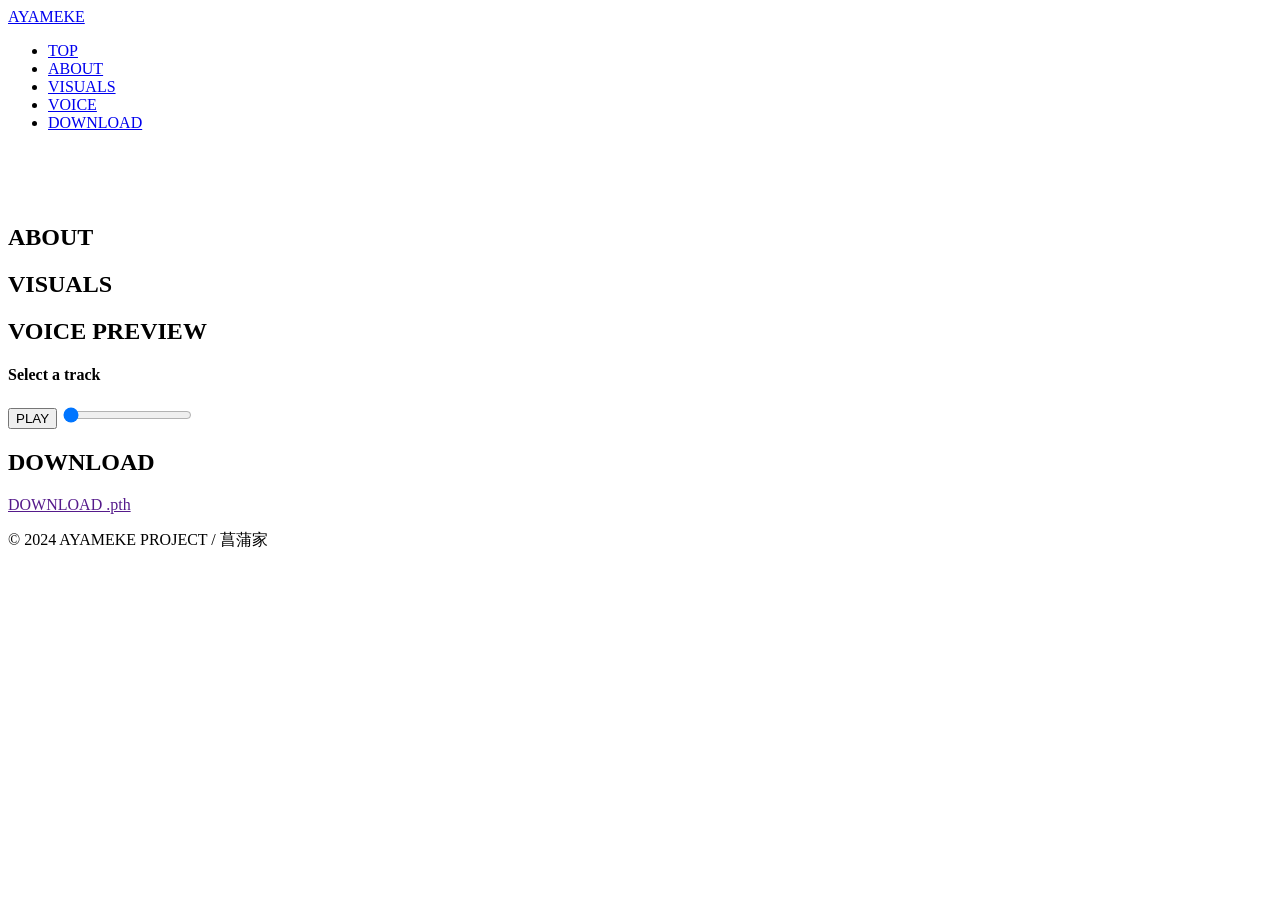
==== model.html @ bf0ce0d0 "Add files via upload" ====
<!DOCTYPE html>
<html lang="ja">
<head>
    <meta charset="UTF-8">
    <link rel="stylesheet" href="style.css">
</head>
<body>
    <main>
        <section id="hero">
            <div class="hero-left"><img id="js-main-img" src=""></div>
            <div class="hero-right">
                <div class="title-area">
                    <p class="en-title" id="js-en-title"></p>
                    <h1 class="main-name" id="js-name"></h1>
                </div>
            </div>
        </section>

        <section id="about">
            <div class="container">
                <div class="concept-visual">
                    <img id="js-sacra-img" src="">
                    <div class="concept-text">
                        <h2 class="section-label">ABOUT</h2>
                        <p class="body-text" id="js-about-text"></p>
                    </div>
                </div>
            </div>
        </section>

        <section id="visuals" class="container">
            <h2 class="section-label">VISUALS</h2>
            <div class="gallery-grid" id="js-gallery"></div>
        </section>

        <section id="voice" class="container">
            <h2 class="section-label">VOICE PREVIEW</h2>
            <div class="player-wrapper">
                <div class="player-display">
                    <h4 id="track-title">Select a track</h4>
                    <div class="player-ui">
                        <button id="play-pause-btn">PLAY</button>
                        <input type="range" id="seek-bar" value="0">
                    </div>
                    <audio id="audio-element"></audio>
                </div>
                <ul class="playlist" id="js-playlist"></ul>
            </div>
        </section>

        <section id="download" class="container">
            <div class="dl-box">
                <h2 class="section-label">DOWNLOAD</h2>
                <a id="js-dl-btn" href="" class="btn-dl">DOWNLOAD .pth</a>
            </div>
        </section>
    </main>
    
    <script src="data.js"></script>
    <script src="common.js"></script>
    <script>
        // プレイヤーの再生ロジック（common.jsから呼ばれる）
        function initPlayer() {
            const audio = document.getElementById('audio-element');
            const playBtn = document.getElementById('play-pause-btn');
            const seekBar = document.getElementById('seek-bar');
            const trackTitle = document.getElementById('track-title');
            const tracks = document.querySelectorAll('.track');

            tracks.forEach(track => {
                track.onclick = () => {
                    tracks.forEach(t => t.classList.remove('active'));
                    track.classList.add('active');
                    audio.src = track.dataset.src;
                    trackTitle.innerText = track.innerText;
                    audio.play();
                    playBtn.innerText = 'PAUSE';
                };
            });
            playBtn.onclick = () => {
                if (audio.paused) { audio.play(); playBtn.innerText = 'PAUSE'; }
                else { audio.pause(); playBtn.innerText = 'PLAY'; }
            };
            audio.ontimeupdate = () => { seekBar.value = (audio.currentTime / audio.duration) * 100 || 0; };
            seekBar.oninput = () => { audio.currentTime = (seekBar.value / 100) * audio.duration; };
        }
    </script>
</body>
</html>
---- style.css ----
/* --- 前回の基本設定に加え、トップページ用を追加 --- */
.portal { text-align: center; padding-top: 150px; }

.character-select {
    display: flex;
    justify-content: center;
    gap: 40px;
    margin-top: 50px;
}

.char-card {
    text-decoration: none;
    color: inherit;
    width: 300px;
    transition: 0.3s;
}

.char-card img {
    width: 100%;
    filter: grayscale(100%);
    transition: 0.5s;
    border-bottom: 1px solid var(--border-color);
}

.char-card:hover img {
    filter: grayscale(0%);
    transform: translateY(-10px);
}

.char-card h3 {
    margin-top: 20px;
    letter-spacing: 0.2em;
}

.char-card p {
    font-size: 0.8rem;
    color: var(--main-accent);
    letter-spacing: 0.1em;
}
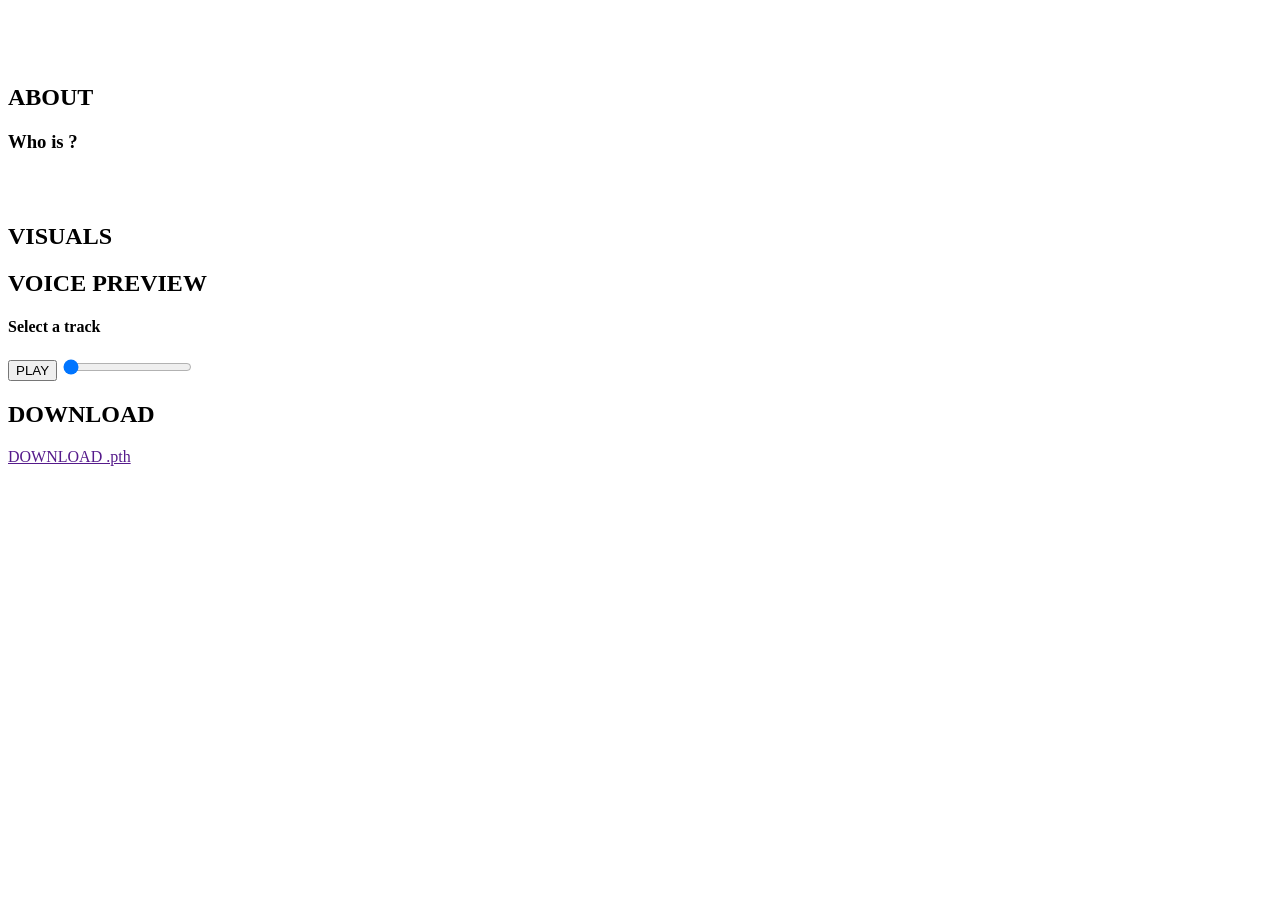
==== commit ba962bc4: "up" ====
--- a/model.html
+++ b/model.html
@@ -16,17 +16,24 @@
             </div>
         </section>
 
-        <section id="about">
-            <div class="container">
-                <div class="concept-visual">
-                    <img id="js-sacra-img" src="">
-                    <div class="concept-text">
-                        <h2 class="section-label">ABOUT</h2>
-                        <p class="body-text" id="js-about-text"></p>
-                    </div>
+        <!-- ABOUTセクションの中身を以下のように書き換え -->
+<section id="about">
+    <div class="container">
+        <div class="concept-visual">
+            <img id="js-sacra-img" src="">
+            <div class="concept-text">
+                <h2 class="section-label">ABOUT</h2>
+                <h3>Who is <span class="purple" id="js-en-name"></span>?</h3>
+                <p class="body-text" id="js-about-text"></p>
+                
+                <!-- 詳細プロフィールの追加 -->
+                <div class="info-grid" id="js-profile-info">
+                    <!-- JSでここに流し込みます -->
                 </div>
             </div>
-        </section>
+        </div>
+    </div>
+</section>
 
         <section id="visuals" class="container">
             <h2 class="section-label">VISUALS</h2>
--- a/style.css
+++ b/style.css
@@ -1,39 +1,22 @@
-/* --- 前回の基本設定に加え、トップページ用を追加 --- */
-.portal { text-align: center; padding-top: 150px; }
-
-.character-select {
-    display: flex;
-    justify-content: center;
-    gap: 40px;
-    margin-top: 50px;
+.info-grid {
+    margin-top: 30px;
+    display: grid;
+    grid-template-columns: repeat(auto-fit, minmax(200px, 1fr));
+    gap: 15px;
+    border-top: 1px solid var(--border-color);
+    padding-top: 20px;
 }
 
-.char-card {
-    text-decoration: none;
-    color: inherit;
-    width: 300px;
-    transition: 0.3s;
+.info-item {
+    font-size: 0.85rem;
+    display: flex;
+    flex-direction: column;
 }
 
-.char-card img {
-    width: 100%;
-    filter: grayscale(100%);
-    transition: 0.5s;
-    border-bottom: 1px solid var(--border-color);
-}
-
-.char-card:hover img {
-    filter: grayscale(0%);
-    transform: translateY(-10px);
-}
-
-.char-card h3 {
-    margin-top: 20px;
+.info-item span {
+    font-size: 0.6rem;
+    color: var(--main-accent);
+    text-transform: uppercase;
     letter-spacing: 0.2em;
-}
-
-.char-card p {
-    font-size: 0.8rem;
-    color: var(--main-accent);
-    letter-spacing: 0.1em;
+    margin-bottom: 5px;
 }
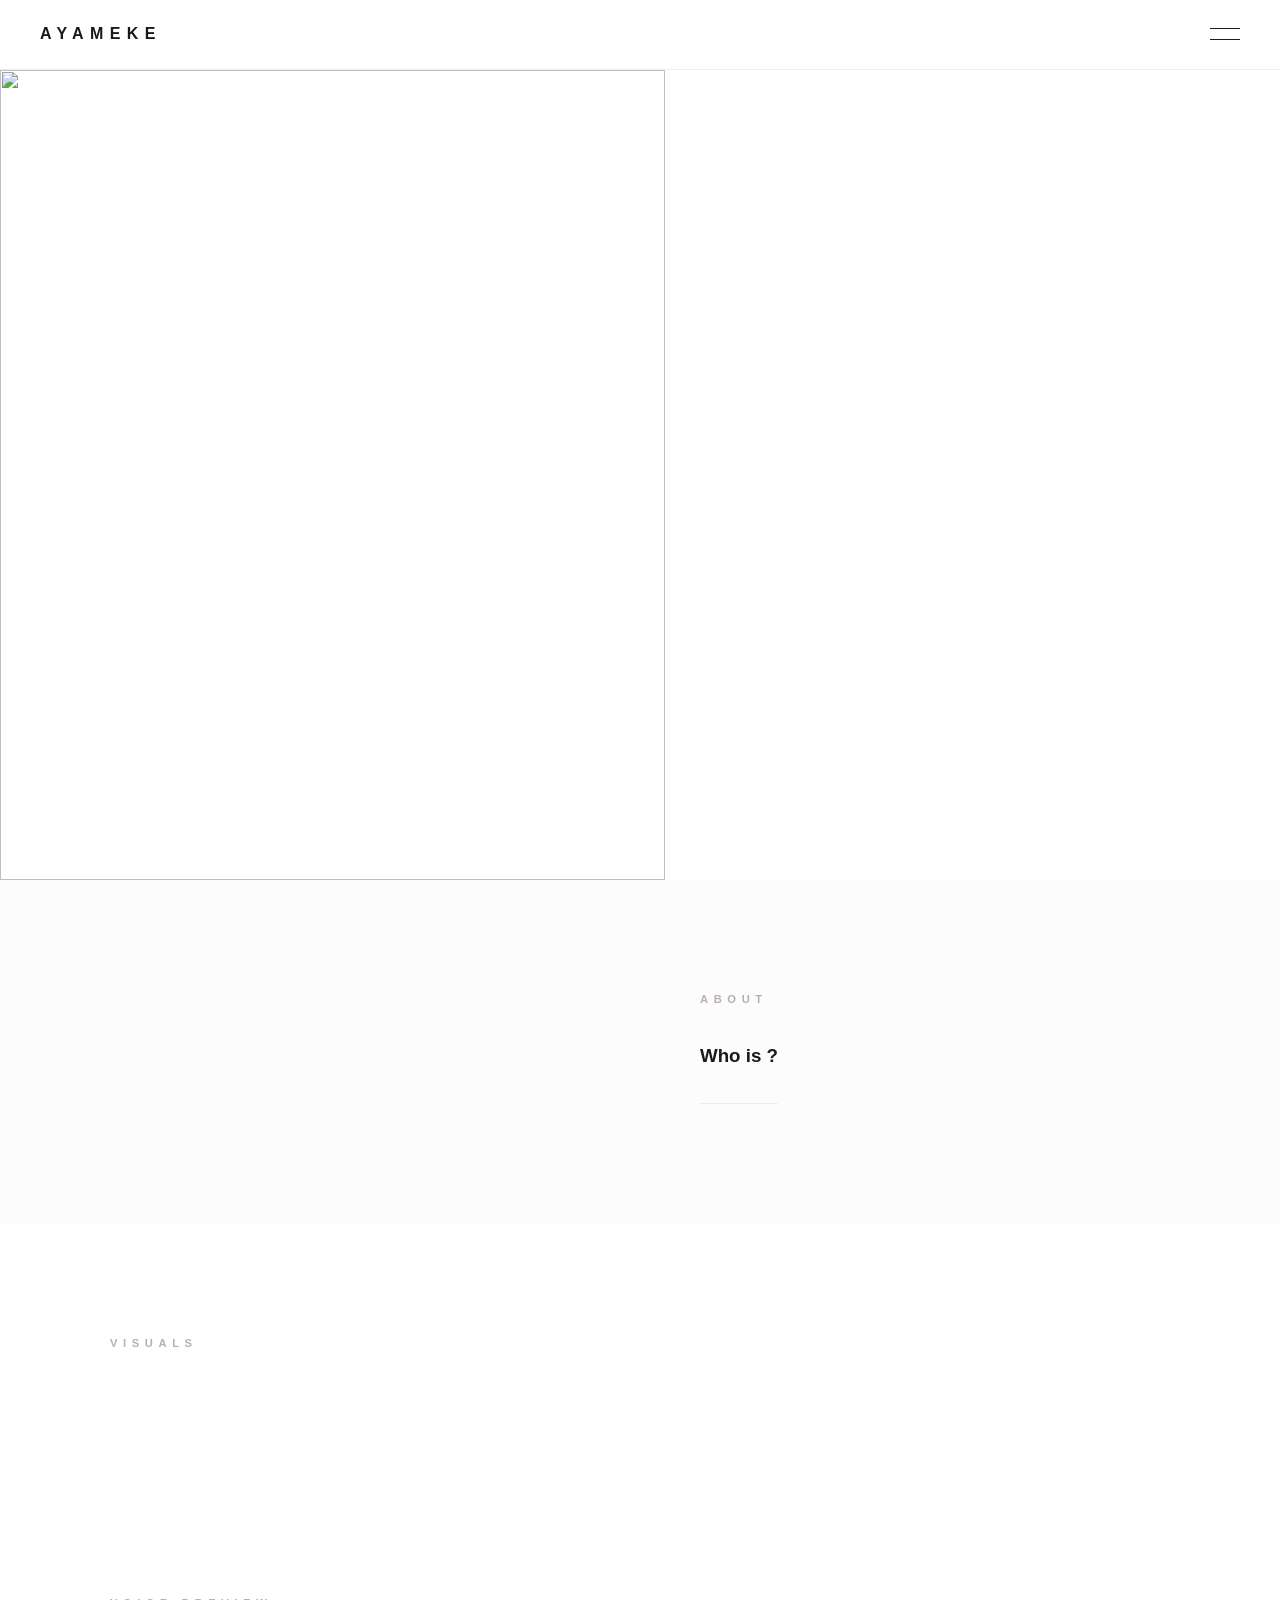
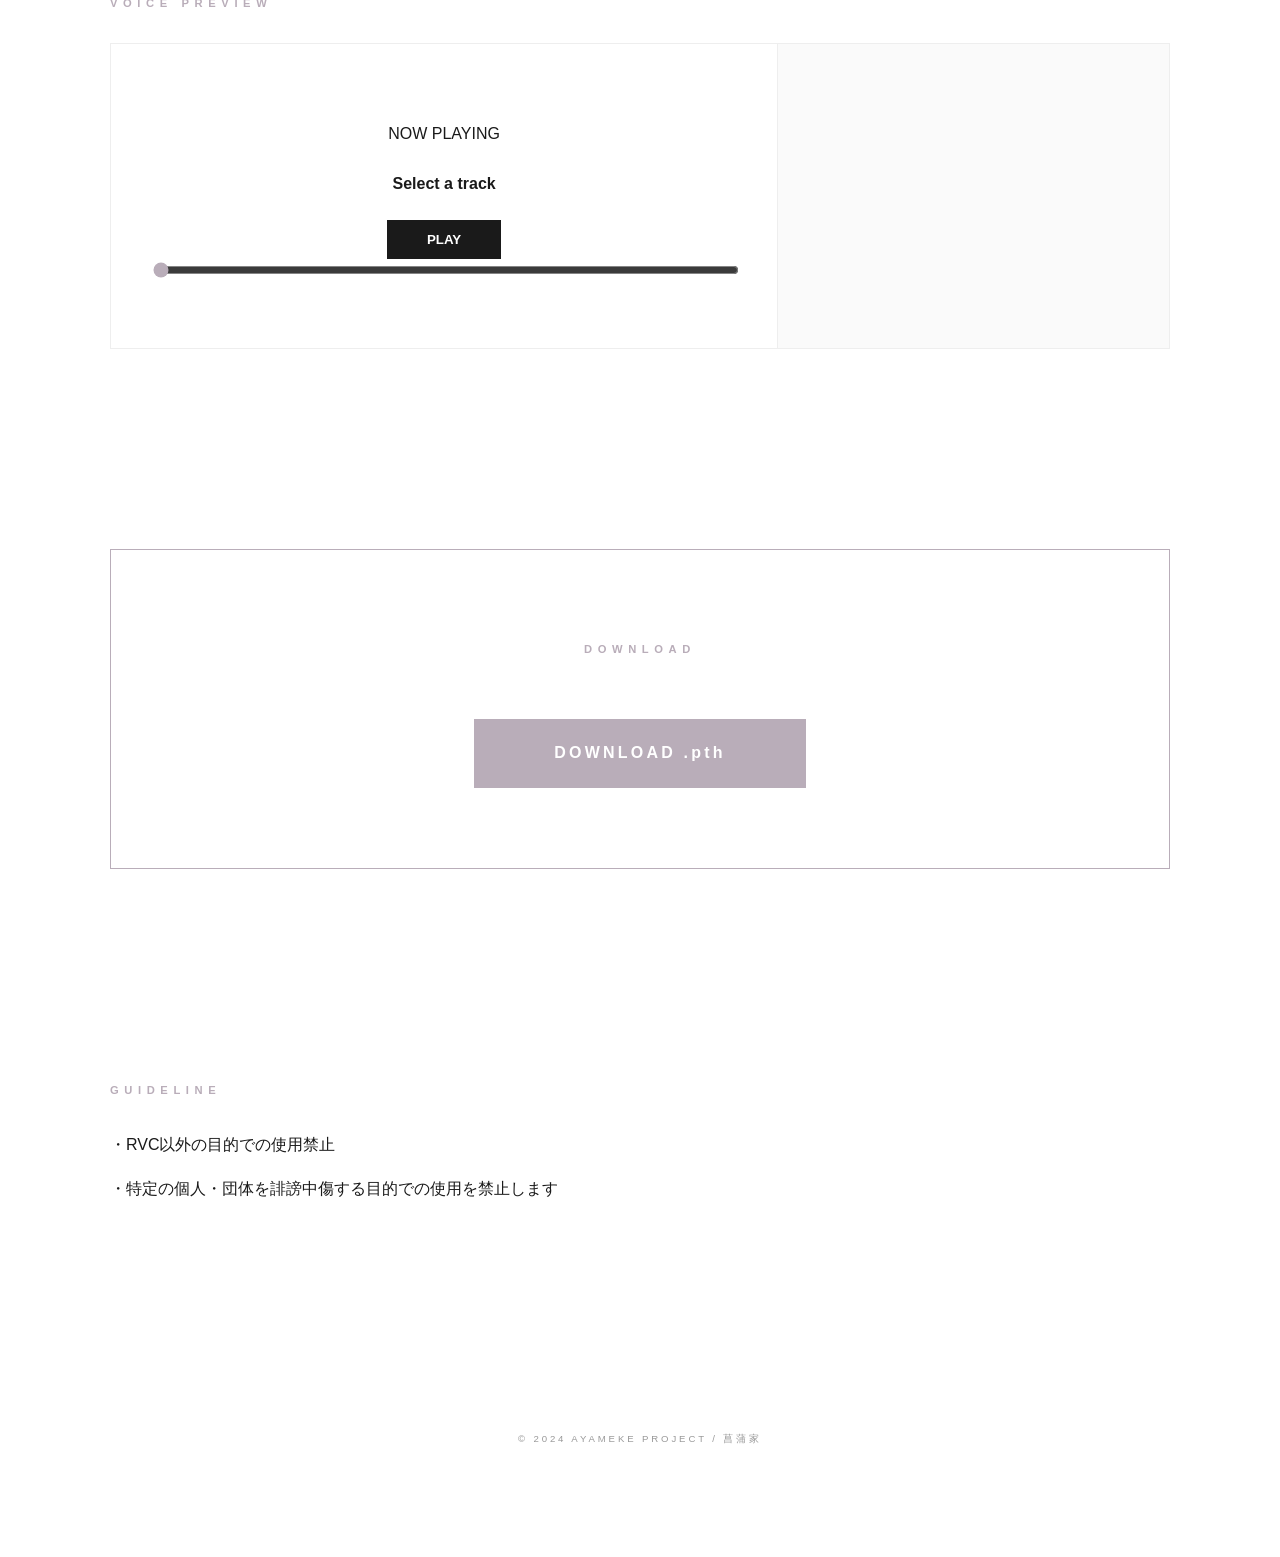
==== commit 5f090ccd: "Add files via upload" ====
--- a/model.html
+++ b/model.html
@@ -2,6 +2,7 @@
 <html lang="ja">
 <head>
     <meta charset="UTF-8">
+    <meta name="viewport" content="width=device-width, initial-scale=1.0">
     <link rel="stylesheet" href="style.css">
 </head>
 <body>
@@ -16,24 +17,19 @@
             </div>
         </section>
 
-        <!-- ABOUTセクションの中身を以下のように書き換え -->
-<section id="about">
-    <div class="container">
-        <div class="concept-visual">
-            <img id="js-sacra-img" src="">
-            <div class="concept-text">
-                <h2 class="section-label">ABOUT</h2>
-                <h3>Who is <span class="purple" id="js-en-name"></span>?</h3>
-                <p class="body-text" id="js-about-text"></p>
-                
-                <!-- 詳細プロフィールの追加 -->
-                <div class="info-grid" id="js-profile-info">
-                    <!-- JSでここに流し込みます -->
+        <section id="about">
+            <div class="container">
+                <div class="concept-visual">
+                    <img id="js-sacra-img" src="">
+                    <div class="concept-text">
+                        <h2 class="section-label">ABOUT</h2>
+                        <h3>Who is <span class="purple" id="js-en-name"></span>?</h3>
+                        <p class="body-text" id="js-about-text"></p>
+                        <div class="info-grid" id="js-profile-info"></div>
+                    </div>
                 </div>
             </div>
-        </div>
-    </div>
-</section>
+        </section>
 
         <section id="visuals" class="container">
             <h2 class="section-label">VISUALS</h2>
@@ -44,7 +40,7 @@
             <h2 class="section-label">VOICE PREVIEW</h2>
             <div class="player-wrapper">
                 <div class="player-display">
-                    <h4 id="track-title">Select a track</h4>
+                    <div class="now-playing"><p>NOW PLAYING</p><h4 id="track-title">Select a track</h4></div>
                     <div class="player-ui">
                         <button id="play-pause-btn">PLAY</button>
                         <input type="range" id="seek-bar" value="0">
@@ -61,12 +57,19 @@
                 <a id="js-dl-btn" href="" class="btn-dl">DOWNLOAD .pth</a>
             </div>
         </section>
+
+        <section id="guideline" class="container">
+            <h3 class="section-label">GUIDELINE</h3>
+            <div class="terms-content">
+                <p>・RVC以外の目的での使用禁止</p>
+                <p>・特定の個人・団体を誹謗中傷する目的での使用を禁止します</p>
+            </div>
+        </section>
     </main>
     
     <script src="data.js"></script>
     <script src="common.js"></script>
     <script>
-        // プレイヤーの再生ロジック（common.jsから呼ばれる）
         function initPlayer() {
             const audio = document.getElementById('audio-element');
             const playBtn = document.getElementById('play-pause-btn');
@@ -80,11 +83,11 @@
                     track.classList.add('active');
                     audio.src = track.dataset.src;
                     trackTitle.innerText = track.innerText;
-                    audio.play();
-                    playBtn.innerText = 'PAUSE';
+                    audio.play(); playBtn.innerText = 'PAUSE';
                 };
             });
             playBtn.onclick = () => {
+                if (!audio.src) return;
                 if (audio.paused) { audio.play(); playBtn.innerText = 'PAUSE'; }
                 else { audio.pause(); playBtn.innerText = 'PLAY'; }
             };
--- a/style.css
+++ b/style.css
@@ -1,22 +1,98 @@
-.info-grid {
-    margin-top: 30px;
-    display: grid;
-    grid-template-columns: repeat(auto-fit, minmax(200px, 1fr));
-    gap: 15px;
-    border-top: 1px solid var(--border-color);
-    padding-top: 20px;
+@font-face {
+    font-family: 'KokiGothic';
+    src: url('font/font_1_kokugl_1.15_rls.ttf') format('truetype');
 }
 
-.info-item {
-    font-size: 0.85rem;
-    display: flex;
-    flex-direction: column;
+:root {
+    --main-accent: #B9ADB9;
+    --text-black: #1a1a1a;
+    --bg-white: #ffffff;
+    --light-gray: #fcfcfc;
+    --border-color: #eeeeee;
+    --header-height: 70px;
 }
 
-.info-item span {
-    font-size: 0.6rem;
-    color: var(--main-accent);
-    text-transform: uppercase;
-    letter-spacing: 0.2em;
-    margin-bottom: 5px;
+* { box-sizing: border-box; }
+html { scroll-behavior: smooth; }
+body {
+    background-color: var(--bg-white);
+    color: var(--text-black);
+    font-family: 'KokiGothic', 'Noto Sans JP', sans-serif;
+    margin: 0; line-height: 1.8;
+}
+
+header {
+    background-color: var(--bg-white);
+    border-bottom: 1px solid var(--border-color);
+    height: var(--header-height);
+    position: fixed; top: 0; width: 100%; z-index: 2000;
+    display: flex; align-items: center;
+}
+.header-container {
+    width: 100%; max-width: 1400px; margin: 0 auto; padding: 0 40px;
+    display: flex; justify-content: space-between; align-items: center;
+}
+.logo a { font-weight: 900; letter-spacing: 0.4em; text-decoration: none; color: inherit; }
+
+.menu-btn { width: 30px; height: 12px; position: relative; cursor: pointer; }
+.menu-btn span { position: absolute; width: 100%; height: 1px; background-color: var(--text-black); transition: 0.4s; }
+.menu-btn span:first-child { top: 0; }
+.menu-btn span:last-child { bottom: 0; }
+.menu-btn.active span:first-child { transform: translateY(5.5px) rotate(45deg); }
+.menu-btn.active span:last-child { transform: translateY(-5.5px) rotate(-45deg); }
+
+.nav-overlay {
+    position: fixed; top: var(--header-height); left: 0; width: 100%; height: calc(100% - var(--header-height));
+    background: rgba(255, 255, 255, 0.98); z-index: 1500;
+    display: flex; justify-content: center; align-items: center;
+    opacity: 0; visibility: hidden; transition: 0.4s; backdrop-filter: blur(10px);
+}
+.nav-overlay.active { opacity: 1; visibility: visible; }
+.nav-overlay ul { list-style: none; text-align: center; padding: 0; }
+.nav-overlay li { margin: 30px 0; }
+.nav-overlay a { text-decoration: none; color: var(--text-black); font-size: 2rem; font-weight: 900; letter-spacing: 0.2em; }
+
+main { padding-top: var(--header-height); }
+.container { max-width: 1100px; margin: 0 auto; padding: 100px 20px; }
+.section-label { font-size: 0.7rem; font-weight: 900; letter-spacing: 0.5em; color: var(--main-accent); margin-bottom: 30px; text-transform: uppercase; }
+.purple { color: var(--main-accent); }
+
+#hero { display: flex; height: 90vh; }
+.hero-left { flex: 1.2; }
+.hero-left img { width: 100%; height: 100%; object-fit: cover; }
+.hero-right { flex: 1; display: flex; align-items: center; padding-left: 60px; }
+.main-name { font-size: clamp(3rem, 8vw, 6rem); font-weight: 900; }
+
+#about { background-color: var(--light-gray); }
+.concept-visual { display: flex; align-items: center; gap: 60px; }
+.concept-visual img { width: 50%; box-shadow: 20px 20px 0 var(--main-accent); }
+.info-grid { margin-top: 30px; display: grid; grid-template-columns: repeat(auto-fit, minmax(150px, 1fr)); gap: 15px; border-top: 1px solid var(--border-color); padding-top: 20px; }
+.info-item span { font-size: 0.6rem; color: var(--main-accent); text-transform: uppercase; letter-spacing: 0.2em; }
+
+.gallery-grid { display: grid; grid-template-columns: repeat(auto-fit, minmax(280px, 1fr)); gap: 30px; }
+.gallery-item img { width: 100%; border: 1px solid var(--border-color); }
+.gallery-item p { font-size: 0.7rem; text-align: center; color: var(--main-accent); margin-top: 10px; }
+
+.player-wrapper { display: flex; border: 1px solid var(--border-color); background: #fff; }
+.player-display { flex: 1.5; padding: 60px 40px; text-align: center; border-right: 1px solid var(--border-color); }
+.playlist { flex: 1; list-style: none; padding: 0; margin: 0; background: #fafafa; }
+.track { padding: 20px; border-bottom: 1px solid var(--border-color); cursor: pointer; font-size: 0.9rem; }
+.track.active { border-left: 6px solid var(--main-accent); color: var(--main-accent); background: #fff; font-weight: bold; }
+#play-pause-btn { background: var(--text-black); color: white; border: none; padding: 12px 40px; cursor: pointer; font-family: inherit; font-weight: 900; }
+#seek-bar { width: 100%; accent-color: var(--main-accent); }
+
+.character-select { display: flex; justify-content: center; gap: 40px; margin-top: 50px; }
+.char-card { text-decoration: none; color: inherit; width: 300px; text-align: center; }
+.char-card img { width: 100%; filter: grayscale(100%); transition: 0.5s; border: 1px solid var(--border-color); }
+.char-card:hover img { filter: grayscale(0%); transform: translateY(-10px); }
+
+.dl-box { text-align: center; border: 1px solid var(--main-accent); padding: 80px 20px; }
+.btn-dl { display: inline-block; background: var(--main-accent); color: white; padding: 20px 80px; text-decoration: none; font-weight: 900; letter-spacing: 0.2em; margin-top: 30px; }
+
+footer { text-align: center; padding: 100px; font-size: 0.6rem; color: #999; letter-spacing: 0.3em; }
+
+@media (max-width: 768px) {
+    #hero, .concept-visual, .player-wrapper { flex-direction: column; }
+    .hero-right { padding: 40px; } .concept-visual img { width: 100%; }
+    .player-display { border-right: none; border-bottom: 1px solid var(--border-color); }
 }
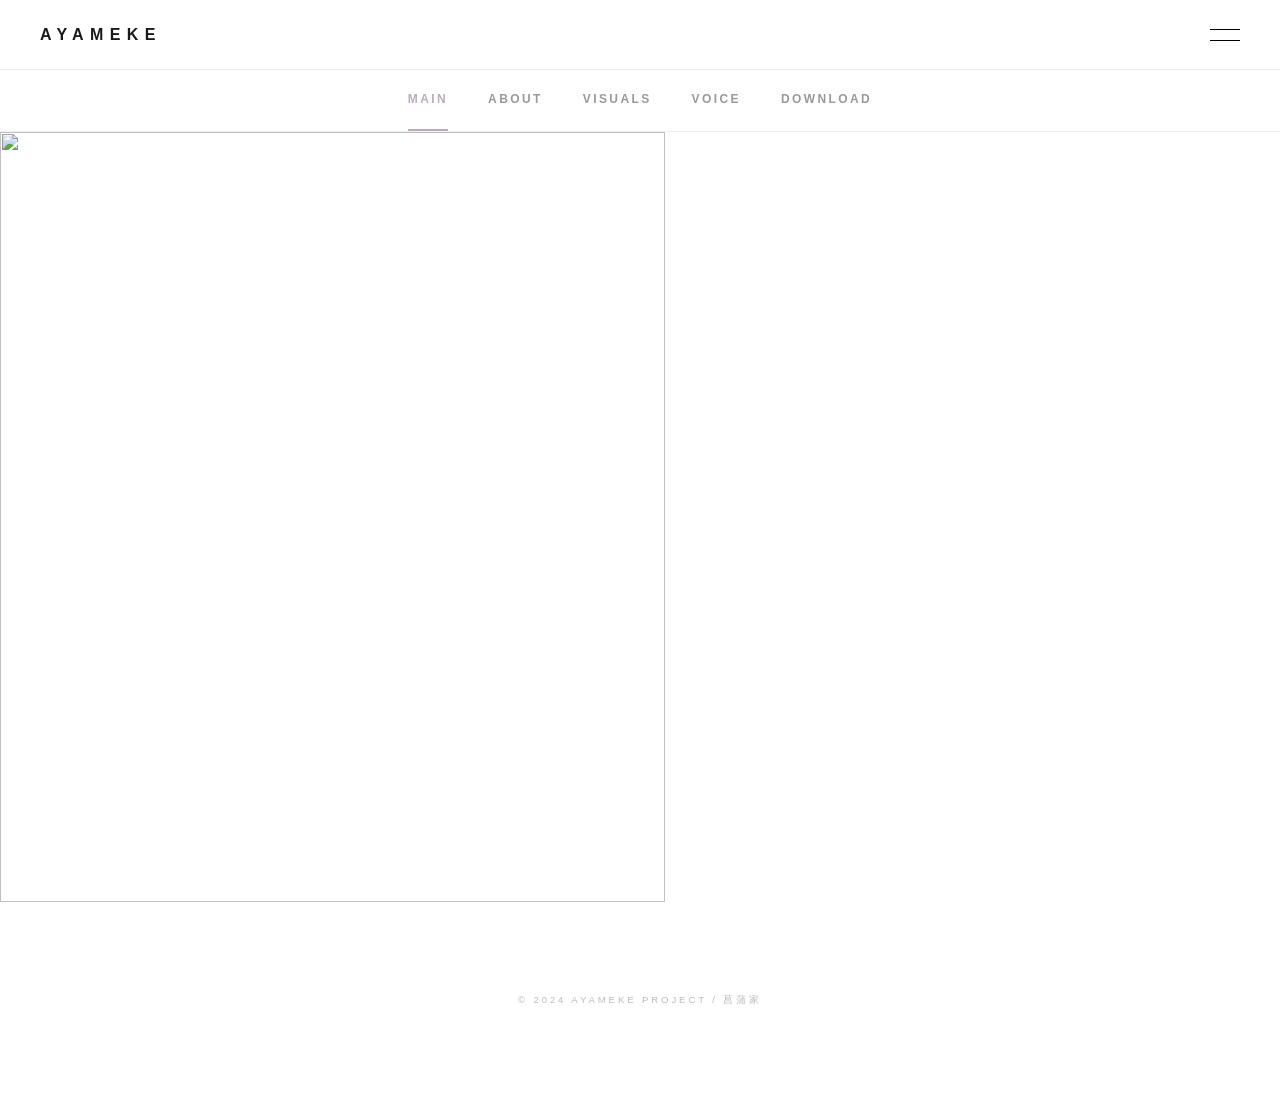
==== commit a874a5e6: "UP" ====
--- a/model.html
+++ b/model.html
@@ -5,68 +5,73 @@
     <meta name="viewport" content="width=device-width, initial-scale=1.0">
     <link rel="stylesheet" href="style.css">
 </head>
-<body>
+<body id="js-model-content">
+    <!-- common.js が header を注入します -->
+
+    <div class="sub-nav-wrapper">
+        <ul class="sub-nav">
+            <li class="active" data-target="sec-main">MAIN</li>
+            <li data-target="sec-about">ABOUT</li>
+            <li data-target="sec-visuals">VISUALS</li>
+            <li data-target="sec-voice">VOICE</li>
+            <li data-target="sec-download">DOWNLOAD</li>
+        </ul>
+    </div>
+
     <main>
-        <section id="hero">
-            <div class="hero-left"><img id="js-main-img" src=""></div>
-            <div class="hero-right">
-                <div class="title-area">
-                    <p class="en-title" id="js-en-title"></p>
-                    <h1 class="main-name" id="js-name"></h1>
+        <!-- MAIN -->
+        <section id="sec-main" class="model-section active">
+            <div class="hero-img-box"><img id="js-hero-img" src=""></div>
+            <div class="hero-text-box">
+                <p class="en-title" id="js-title-en"></p>
+                <h1 class="main-name" id="js-title-jp"></h1>
+            </div>
+        </section>
+
+        <!-- ABOUT -->
+        <section id="sec-about" class="model-section container">
+            <div class="concept-visual">
+                <img id="js-about-img" src="">
+                <div class="concept-text">
+                    <h2 class="section-label">ABOUT</h2>
+                    <h3>Who is <span class="purple" id="js-en-name"></span>?</h3>
+                    <p class="body-text" id="js-about-text"></p>
+                    <div class="info-grid" id="js-profile-grid"></div>
                 </div>
             </div>
         </section>
 
-        <section id="about">
-            <div class="container">
-                <div class="concept-visual">
-                    <img id="js-sacra-img" src="">
-                    <div class="concept-text">
-                        <h2 class="section-label">ABOUT</h2>
-                        <h3>Who is <span class="purple" id="js-en-name"></span>?</h3>
-                        <p class="body-text" id="js-about-text"></p>
-                        <div class="info-grid" id="js-profile-info"></div>
-                    </div>
-                </div>
-            </div>
+        <!-- VISUALS -->
+        <section id="sec-visuals" class="model-section container">
+            <h2 class="section-label">VISUALS</h2>
+            <div class="gallery-grid" id="js-gallery-grid"></div>
         </section>
 
-        <section id="visuals" class="container">
-            <h2 class="section-label">VISUALS</h2>
-            <div class="gallery-grid" id="js-gallery"></div>
-        </section>
-
-        <section id="voice" class="container">
+        <!-- VOICE -->
+        <section id="sec-voice" class="model-section container">
             <h2 class="section-label">VOICE PREVIEW</h2>
             <div class="player-wrapper">
                 <div class="player-display">
-                    <div class="now-playing"><p>NOW PLAYING</p><h4 id="track-title">Select a track</h4></div>
+                    <h4 id="track-title">Select a track</h4>
                     <div class="player-ui">
                         <button id="play-pause-btn">PLAY</button>
                         <input type="range" id="seek-bar" value="0">
                     </div>
                     <audio id="audio-element"></audio>
                 </div>
-                <ul class="playlist" id="js-playlist"></ul>
+                <ul class="playlist" id="js-song-list"></ul>
             </div>
         </section>
 
-        <section id="download" class="container">
+        <!-- DOWNLOAD -->
+        <section id="sec-download" class="model-section container">
             <div class="dl-box">
                 <h2 class="section-label">DOWNLOAD</h2>
-                <a id="js-dl-btn" href="" class="btn-dl">DOWNLOAD .pth</a>
-            </div>
-        </section>
-
-        <section id="guideline" class="container">
-            <h3 class="section-label">GUIDELINE</h3>
-            <div class="terms-content">
-                <p>・RVC以外の目的での使用禁止</p>
-                <p>・特定の個人・団体を誹謗中傷する目的での使用を禁止します</p>
+                <a id="js-dl-link" href="" class="btn-dl">DOWNLOAD .pth</a>
             </div>
         </section>
     </main>
-    
+
     <script src="data.js"></script>
     <script src="common.js"></script>
     <script>
--- a/style.css
+++ b/style.css
@@ -4,95 +4,106 @@
 }
 
 :root {
-    --main-accent: #B9ADB9;
+    --main-purple: #B9ADB9;
     --text-black: #1a1a1a;
     --bg-white: #ffffff;
-    --light-gray: #fcfcfc;
-    --border-color: #eeeeee;
-    --header-height: 70px;
+    --border-light: #eeeeee;
+    --header-h: 70px;
 }
 
 * { box-sizing: border-box; }
-html { scroll-behavior: smooth; }
 body {
-    background-color: var(--bg-white);
-    color: var(--text-black);
+    margin: 0; background: var(--bg-white); color: var(--text-black);
     font-family: 'KokiGothic', 'Noto Sans JP', sans-serif;
-    margin: 0; line-height: 1.8;
+    line-height: 1.6;
 }
 
+/* Header */
 header {
-    background-color: var(--bg-white);
-    border-bottom: 1px solid var(--border-color);
-    height: var(--header-height);
-    position: fixed; top: 0; width: 100%; z-index: 2000;
-    display: flex; align-items: center;
+    height: var(--header-h); background: #fff; border-bottom: 1px solid var(--border-light);
+    position: fixed; top: 0; width: 100%; z-index: 2000; display: flex; align-items: center;
 }
-.header-container {
-    width: 100%; max-width: 1400px; margin: 0 auto; padding: 0 40px;
-    display: flex; justify-content: space-between; align-items: center;
-}
+.header-container { width: 100%; max-width: 1400px; margin: 0 auto; padding: 0 40px; display: flex; justify-content: space-between; align-items: center; }
 .logo a { font-weight: 900; letter-spacing: 0.4em; text-decoration: none; color: inherit; }
 
-.menu-btn { width: 30px; height: 12px; position: relative; cursor: pointer; }
-.menu-btn span { position: absolute; width: 100%; height: 1px; background-color: var(--text-black); transition: 0.4s; }
-.menu-btn span:first-child { top: 0; }
-.menu-btn span:last-child { bottom: 0; }
+.menu-btn { width: 30px; height: 12px; position: relative; cursor: pointer; z-index: 2100; }
+.menu-btn span { position: absolute; width: 100%; height: 1px; background: #000; transition: 0.4s; }
+.menu-btn span:first-child { top: 0; } .menu-btn span:last-child { bottom: 0; }
 .menu-btn.active span:first-child { transform: translateY(5.5px) rotate(45deg); }
 .menu-btn.active span:last-child { transform: translateY(-5.5px) rotate(-45deg); }
 
 .nav-overlay {
-    position: fixed; top: var(--header-height); left: 0; width: 100%; height: calc(100% - var(--header-height));
-    background: rgba(255, 255, 255, 0.98); z-index: 1500;
-    display: flex; justify-content: center; align-items: center;
-    opacity: 0; visibility: hidden; transition: 0.4s; backdrop-filter: blur(10px);
+    position: fixed; top: 0; left: 0; width: 100%; height: 100%; background: #fff;
+    z-index: 1500; display: flex; justify-content: center; align-items: center;
+    opacity: 0; visibility: hidden; transition: 0.4s;
 }
 .nav-overlay.active { opacity: 1; visibility: visible; }
 .nav-overlay ul { list-style: none; text-align: center; padding: 0; }
-.nav-overlay li { margin: 30px 0; }
-.nav-overlay a { text-decoration: none; color: var(--text-black); font-size: 2rem; font-weight: 900; letter-spacing: 0.2em; }
+.nav-overlay a { text-decoration: none; color: #000; font-size: 2rem; font-weight: 900; letter-spacing: 0.2em; }
 
-main { padding-top: var(--header-height); }
-.container { max-width: 1100px; margin: 0 auto; padding: 100px 20px; }
-.section-label { font-size: 0.7rem; font-weight: 900; letter-spacing: 0.5em; color: var(--main-accent); margin-bottom: 30px; text-transform: uppercase; }
-.purple { color: var(--main-accent); }
+/* Sub Navigation (YG Style) */
+.sub-nav-wrapper { border-bottom: 1px solid var(--border-light); sticky: top; top: var(--header-h); background: #fff; z-index: 1000; position: sticky; }
+.sub-nav {
+    max-width: 800px; margin: 0 auto; list-style: none; padding: 0;
+    display: flex; justify-content: center; gap: 40px;
+}
+.sub-nav li {
+    padding: 20px 0; cursor: pointer; font-size: 0.75rem; font-weight: 900;
+    letter-spacing: 0.2em; color: #999; border-bottom: 2px solid transparent; transition: 0.3s;
+}
+.sub-nav li.active { color: var(--main-purple); border-bottom: 2px solid var(--main-purple); }
 
-#hero { display: flex; height: 90vh; }
-.hero-left { flex: 1.2; }
-.hero-left img { width: 100%; height: 100%; object-fit: cover; }
-.hero-right { flex: 1; display: flex; align-items: center; padding-left: 60px; }
-.main-name { font-size: clamp(3rem, 8vw, 6rem); font-weight: 900; }
+/* Sections */
+main { padding-top: var(--header-h); }
+.model-section { display: none; min-height: 80vh; }
+.model-section.active { display: block; animation: fadeIn 0.5s; }
+@keyframes fadeIn { from { opacity: 0; } to { opacity: 1; } }
 
-#about { background-color: var(--light-gray); }
+.container { max-width: 1100px; margin: 0 auto; padding: 80px 20px; }
+.section-label { font-size: 0.7rem; font-weight: 900; letter-spacing: 0.5em; color: var(--main-purple); margin-bottom: 30px; }
+.purple { color: var(--main-purple); }
+
+/* Tab: MAIN */
+#sec-main { display: flex; align-items: center; height: calc(100vh - var(--header-h) - 60px); }
+.hero-img-box { flex: 1.2; height: 100%; } .hero-img-box img { width: 100%; height: 100%; object-fit: cover; }
+.hero-text-box { flex: 1; padding-left: 60px; }
+.main-name { font-size: clamp(3rem, 7vw, 5rem); font-weight: 900; margin: 0; }
+
+/* Tab: ABOUT */
 .concept-visual { display: flex; align-items: center; gap: 60px; }
-.concept-visual img { width: 50%; box-shadow: 20px 20px 0 var(--main-accent); }
-.info-grid { margin-top: 30px; display: grid; grid-template-columns: repeat(auto-fit, minmax(150px, 1fr)); gap: 15px; border-top: 1px solid var(--border-color); padding-top: 20px; }
-.info-item span { font-size: 0.6rem; color: var(--main-accent); text-transform: uppercase; letter-spacing: 0.2em; }
+.concept-visual img { width: 50%; box-shadow: 20px 20px 0 var(--main-purple); }
+.info-grid { margin-top: 40px; display: grid; grid-template-columns: repeat(auto-fit, minmax(150px, 1fr)); gap: 20px; border-top: 1px solid var(--border-light); padding-top: 30px; }
+.info-item span { font-size: 0.6rem; color: var(--main-purple); text-transform: uppercase; display: block; }
 
+/* Tab: VISUALS */
 .gallery-grid { display: grid; grid-template-columns: repeat(auto-fit, minmax(280px, 1fr)); gap: 30px; }
-.gallery-item img { width: 100%; border: 1px solid var(--border-color); }
-.gallery-item p { font-size: 0.7rem; text-align: center; color: var(--main-accent); margin-top: 10px; }
+.gallery-item img { width: 100%; border: 1px solid var(--border-light); }
+.gallery-item p { text-align: center; font-size: 0.7rem; color: var(--main-purple); margin-top: 10px; }
 
-.player-wrapper { display: flex; border: 1px solid var(--border-color); background: #fff; }
-.player-display { flex: 1.5; padding: 60px 40px; text-align: center; border-right: 1px solid var(--border-color); }
+/* Tab: VOICE */
+.player-wrapper { display: flex; border: 1px solid var(--border-light); }
+.player-display { flex: 1.5; padding: 60px; text-align: center; border-right: 1px solid var(--border-light); }
 .playlist { flex: 1; list-style: none; padding: 0; margin: 0; background: #fafafa; }
-.track { padding: 20px; border-bottom: 1px solid var(--border-color); cursor: pointer; font-size: 0.9rem; }
-.track.active { border-left: 6px solid var(--main-accent); color: var(--main-accent); background: #fff; font-weight: bold; }
-#play-pause-btn { background: var(--text-black); color: white; border: none; padding: 12px 40px; cursor: pointer; font-family: inherit; font-weight: 900; }
-#seek-bar { width: 100%; accent-color: var(--main-accent); }
+.track { padding: 20px; border-bottom: 1px solid var(--border-light); cursor: pointer; font-size: 0.85rem; }
+.track.active { color: var(--main-purple); font-weight: 700; border-left: 6px solid var(--main-purple); background: #fff; }
+#play-pause-btn { background: #000; color: #fff; border: none; padding: 12px 40px; cursor: pointer; font-family: inherit; font-weight: 900; }
+#seek-bar { width: 100%; accent-color: var(--main-purple); margin-top: 20px; }
 
-.character-select { display: flex; justify-content: center; gap: 40px; margin-top: 50px; }
+/* Tab: DOWNLOAD */
+.dl-box { text-align: center; border: 1px solid var(--main-purple); padding: 100px 20px; }
+.btn-dl { display: inline-block; background: var(--main-purple); color: #fff; padding: 20px 80px; text-decoration: none; font-weight: 900; letter-spacing: 0.2em; }
+
+/* Portal index */
+.character-select { display: flex; justify-content: center; gap: 40px; padding: 100px 0; }
 .char-card { text-decoration: none; color: inherit; width: 300px; text-align: center; }
-.char-card img { width: 100%; filter: grayscale(100%); transition: 0.5s; border: 1px solid var(--border-color); }
+.char-card img { width: 100%; filter: grayscale(100%); transition: 0.5s; border: 1px solid var(--border-light); }
 .char-card:hover img { filter: grayscale(0%); transform: translateY(-10px); }
 
-.dl-box { text-align: center; border: 1px solid var(--main-accent); padding: 80px 20px; }
-.btn-dl { display: inline-block; background: var(--main-accent); color: white; padding: 20px 80px; text-decoration: none; font-weight: 900; letter-spacing: 0.2em; margin-top: 30px; }
-
-footer { text-align: center; padding: 100px; font-size: 0.6rem; color: #999; letter-spacing: 0.3em; }
+footer { text-align: center; padding: 80px; font-size: 0.6rem; color: #bbb; letter-spacing: 0.3em; }
 
 @media (max-width: 768px) {
-    #hero, .concept-visual, .player-wrapper { flex-direction: column; }
-    .hero-right { padding: 40px; } .concept-visual img { width: 100%; }
-    .player-display { border-right: none; border-bottom: 1px solid var(--border-color); }
+    #sec-main, .concept-visual, .player-wrapper { flex-direction: column; }
+    .hero-text-box { padding: 40px 20px; }
+    .sub-nav { gap: 15px; font-size: 0.6rem; overflow-x: auto; justify-content: flex-start; padding: 0 20px; }
+    .concept-visual img { width: 100%; }
 }
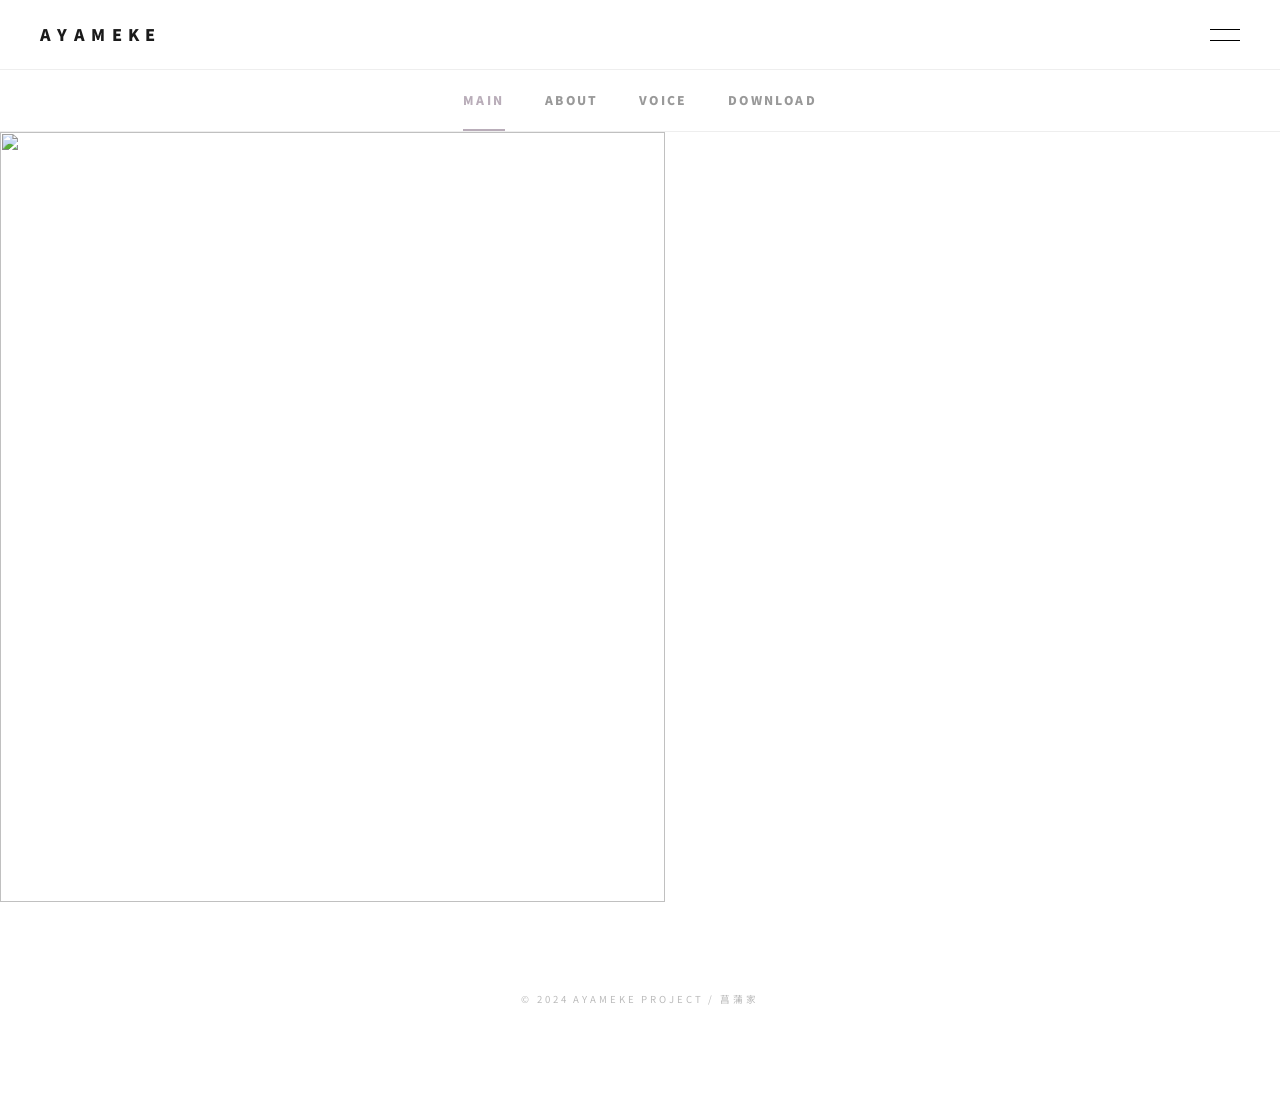
==== commit 2bcec180: "UP" ====
--- a/model.html
+++ b/model.html
@@ -4,22 +4,23 @@
     <meta charset="UTF-8">
     <meta name="viewport" content="width=device-width, initial-scale=1.0">
     <link rel="stylesheet" href="style.css">
+    <link rel="preconnect" href="https://fonts.googleapis.com">
+    <link rel="preconnect" href="https://fonts.gstatic.com" crossorigin>
+    <link href="https://fonts.googleapis.com/css2?family=Noto+Sans+JP:wght@300;700;900&display=swap" rel="stylesheet">
 </head>
 <body id="js-model-content">
-    <!-- common.js が header を注入します -->
 
     <div class="sub-nav-wrapper">
         <ul class="sub-nav">
             <li class="active" data-target="sec-main">MAIN</li>
             <li data-target="sec-about">ABOUT</li>
-            <li data-target="sec-visuals">VISUALS</li>
             <li data-target="sec-voice">VOICE</li>
             <li data-target="sec-download">DOWNLOAD</li>
         </ul>
     </div>
 
     <main>
-        <!-- MAIN -->
+        <!-- 1. MAIN: ヒーロー画面のみ -->
         <section id="sec-main" class="model-section active">
             <div class="hero-img-box"><img id="js-hero-img" src=""></div>
             <div class="hero-text-box">
@@ -28,7 +29,7 @@
             </div>
         </section>
 
-        <!-- ABOUT -->
+        <!-- 2. ABOUT: プロフィール + ビジュアル(ギャラリー) -->
         <section id="sec-about" class="model-section container">
             <div class="concept-visual">
                 <img id="js-about-img" src="">
@@ -36,18 +37,18 @@
                     <h2 class="section-label">ABOUT</h2>
                     <h3>Who is <span class="purple" id="js-en-name"></span>?</h3>
                     <p class="body-text" id="js-about-text"></p>
-                    <div class="info-grid" id="js-profile-grid"></div>
+                    <div class="info-grid" id="js-profile-info"></div>
                 </div>
             </div>
-        </section>
 
-        <!-- VISUALS -->
-        <section id="sec-visuals" class="model-section container">
-            <h2 class="section-label">VISUALS</h2>
+            <!-- ABOUTの下に続くVISUALS -->
+            <div class="visual-title">
+                <h2 class="section-label">VISUALS</h2>
+            </div>
             <div class="gallery-grid" id="js-gallery-grid"></div>
         </section>
 
-        <!-- VOICE -->
+        <!-- 3. VOICE -->
         <section id="sec-voice" class="model-section container">
             <h2 class="section-label">VOICE PREVIEW</h2>
             <div class="player-wrapper">
@@ -63,11 +64,17 @@
             </div>
         </section>
 
-        <!-- DOWNLOAD -->
+        <!-- 4. DOWNLOAD -->
         <section id="sec-download" class="model-section container">
             <div class="dl-box">
                 <h2 class="section-label">DOWNLOAD</h2>
                 <a id="js-dl-link" href="" class="btn-dl">DOWNLOAD .pth</a>
+                
+                <div style="margin-top: 60px; text-align: left; opacity: 0.6; font-size: 0.8rem;">
+                    <h3 class="section-label">GUIDELINE</h3>
+                    <p>・RVC以外の目的での使用禁止</p>
+                    <p>・特定の個人・団体を誹謗中傷する目的での使用を禁止します</p>
+                </div>
             </div>
         </section>
     </main>
@@ -75,6 +82,7 @@
     <script src="data.js"></script>
     <script src="common.js"></script>
     <script>
+        // プレイヤー再生機能
         function initPlayer() {
             const audio = document.getElementById('audio-element');
             const playBtn = document.getElementById('play-pause-btn');
--- a/style.css
+++ b/style.css
@@ -42,7 +42,7 @@
 .nav-overlay a { text-decoration: none; color: #000; font-size: 2rem; font-weight: 900; letter-spacing: 0.2em; }
 
 /* Sub Navigation (YG Style) */
-.sub-nav-wrapper { border-bottom: 1px solid var(--border-light); sticky: top; top: var(--header-h); background: #fff; z-index: 1000; position: sticky; }
+.sub-nav-wrapper { border-bottom: 1px solid var(--border-light); position: sticky; top: var(--header-h); background: #fff; z-index: 1000; }
 .sub-nav {
     max-width: 800px; margin: 0 auto; list-style: none; padding: 0;
     display: flex; justify-content: center; gap: 40px;
@@ -69,14 +69,14 @@
 .hero-text-box { flex: 1; padding-left: 60px; }
 .main-name { font-size: clamp(3rem, 7vw, 5rem); font-weight: 900; margin: 0; }
 
-/* Tab: ABOUT */
-.concept-visual { display: flex; align-items: center; gap: 60px; }
+/* Tab: ABOUT & VISUALS */
+.concept-visual { display: flex; align-items: center; gap: 60px; margin-bottom: 100px; }
 .concept-visual img { width: 50%; box-shadow: 20px 20px 0 var(--main-purple); }
 .info-grid { margin-top: 40px; display: grid; grid-template-columns: repeat(auto-fit, minmax(150px, 1fr)); gap: 20px; border-top: 1px solid var(--border-light); padding-top: 30px; }
 .info-item span { font-size: 0.6rem; color: var(--main-purple); text-transform: uppercase; display: block; }
 
-/* Tab: VISUALS */
-.gallery-grid { display: grid; grid-template-columns: repeat(auto-fit, minmax(280px, 1fr)); gap: 30px; }
+.visual-title { margin-top: 100px; text-align: center; }
+.gallery-grid { display: grid; grid-template-columns: repeat(auto-fit, minmax(280px, 1fr)); gap: 30px; margin-top: 40px;}
 .gallery-item img { width: 100%; border: 1px solid var(--border-light); }
 .gallery-item p { text-align: center; font-size: 0.7rem; color: var(--main-purple); margin-top: 10px; }
 
@@ -93,12 +93,6 @@
 .dl-box { text-align: center; border: 1px solid var(--main-purple); padding: 100px 20px; }
 .btn-dl { display: inline-block; background: var(--main-purple); color: #fff; padding: 20px 80px; text-decoration: none; font-weight: 900; letter-spacing: 0.2em; }
 
-/* Portal index */
-.character-select { display: flex; justify-content: center; gap: 40px; padding: 100px 0; }
-.char-card { text-decoration: none; color: inherit; width: 300px; text-align: center; }
-.char-card img { width: 100%; filter: grayscale(100%); transition: 0.5s; border: 1px solid var(--border-light); }
-.char-card:hover img { filter: grayscale(0%); transform: translateY(-10px); }
-
 footer { text-align: center; padding: 80px; font-size: 0.6rem; color: #bbb; letter-spacing: 0.3em; }
 
 @media (max-width: 768px) {
